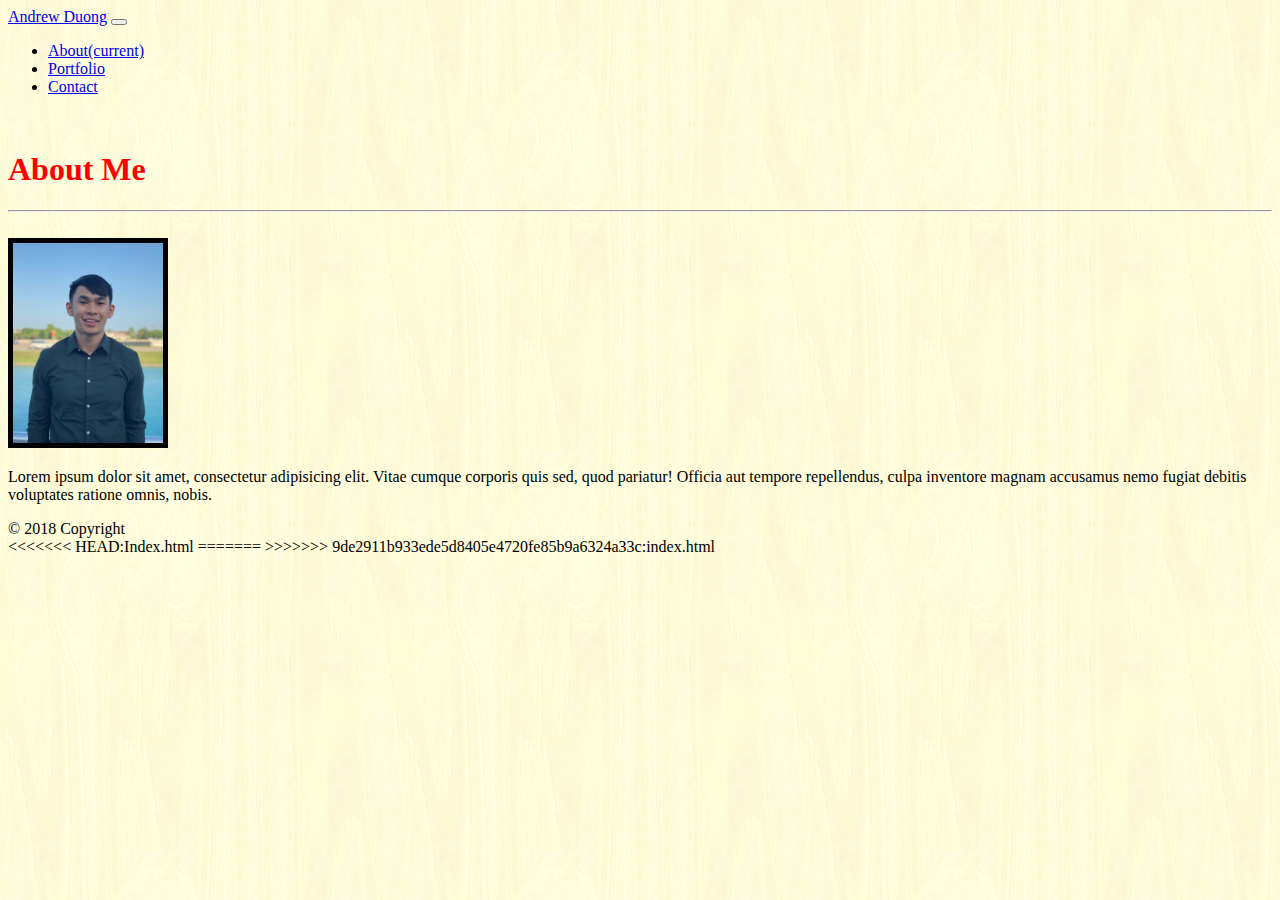
==== index.html @ f6226f55 "updated" ====
<!DOCTYPE html>

<html>

<head>
    <meta charset="utf-8" />
    <meta http-equiv="X-UA-Compatible" content="IE=edge">  
    <title>Portfolio</title>
    <meta name="viewport" content="width=device-width, initial-scale=1">
    <link rel="stylesheet" href="https://stackpath.bootstrapcdn.com/bootstrap/4.1.1/css/bootstrap.min.css" integrity="sha384-WskhaSGFgHYWDcbwN70/dfYBj47jz9qbsMId/iRN3ewGhXQFZCSftd1LZCfmhktB" crossorigin="anonymous"></head>
    <link rel="stylesheet" href="styles.css">
<body>
    <nav>
            <nav class="navbar navbar-expand-lg navbar-dark bg-dark">
                    <a class="navbar-brand" href="index.html">Andrew Duong</a>
                    <button class="navbar-toggler" type="button" data-toggle="collapse" data-target="#navbarNav" aria-controls="navbarNav" aria-expanded="false" aria-label="Toggle navigation">
                      <span class="navbar-toggler-icon"></span>
                    </button>
                    <div class="collapse navbar-collapse" id="navbarNav">
                      <ul class="navbar-nav">
                        <li class="nav-item active">
                          <a class="nav-link" href="index.html">About<span class="sr-only">(current)</span></a>
                        </li>
                        <li class="nav-item">
                          <a class="nav-link" href="portfolio.html">Portfolio</a>
                        </li>
                        <li class="nav-item">
                          <a class="nav-link" href="Contact.html">Contact</a>
                        </li>
                      </ul>
                    </div>
                  </nav>
    </nav>

    <br>
    <div class="container">
            <div class="row"></div>
            <div class="col-md-12">
                <h1>About Me</h1>
            </div>
    <hr>        
    <br>
        <div class="row">
            <div class="col-md-2">
                <img src="pictures/profilePic.jpg" id="profilePic">
            </div>
            <div class="col-md-10">
                <p>Lorem ipsum dolor sit amet, consectetur adipisicing elit. Vitae cumque corporis quis sed, quod pariatur! Officia aut tempore repellendus, culpa inventore magnam accusamus nemo fugiat debitis voluptates ratione omnis, nobis.</p>
            </div>  
        </div>
    </div>


                      
<!--Footer-->
<footer class="page-footer font-small indigo pt-0">

    <!--Footer Links-->
    <div class="container">

        <!--First row-->
        <div class="row">

            <!--First column-->
            <div class="col-md-12 py-5">

                <div class="mb-5 flex-center">


    <!--Copyright-->
    <div class="footer-copyright py-3 text-center">
        © 2018 Copyright
    </div>
    <!--/Copyright-->

</footer>

<script src="https://code.jquery.com/jquery-3.3.1.slim.min.js" integrity="sha384-q8i/X+965DzO0rT7abK41JStQIAqVgRVzpbzo5smXKp4YfRvH+8abtTE1Pi6jizo" crossorigin="anonymous"></script>
<script src="https://cdnjs.cloudflare.com/ajax/libs/popper.js/1.14.3/umd/popper.min.js" integrity="sha384-ZMP7rVo3mIykV+2+9J3UJ46jBk0WLaUAdn689aCwoqbBJiSnjAK/l8WvCWPIPm49" crossorigin="anonymous"></script>
<script src="https://stackpath.bootstrapcdn.com/bootstrap/4.1.1/js/bootstrap.min.js" integrity="sha384-smHYKdLADwkXOn1EmN1qk/HfnUcbVRZyYmZ4qpPea6sjB/pTJ0euyQp0Mk8ck+5T" crossorigin="anonymous"></script>
</body>
</html>
<<<<<<< HEAD:Index.html

=======
>>>>>>> 9de2911b933ede5d8405e4720fe85b9a6324a33c:index.html
---- styles.css ----
body {
    background-image:url("pictures/light-veneer.png");
}

h1 {
    color: red;
}

#profilePic {
    height: 200px;
    width: 150px;
    border: solid black 5px;
}

#portfolioCont {
    margin-top: 100px;
}






/*Portfolio*/
  #stage {
    margin: 2em auto 1em 50%;
    height: 140px;
    -webkit-perspective: 1200px;
    -webkit-perspective-origin: 0 50%;
  }

  #rotator a {
    position: absolute;
    left: -81px;
  }
  #rotator a img {
    padding: 10px;
    border: 1px solid #ccc;
    background: #fff;
    -webkit-backface-visibility: hidden;
  }

  #rotator a:nth-of-type(1) img {
    -webkit-transform: rotateY(-90deg) translateZ(300px);
  }
  #rotator a:nth-of-type(2) img {
    -webkit-transform: rotateY(-60deg) translateZ(300px);
  }
  #rotator a:nth-of-type(3) img {
    -webkit-transform: rotateY(-30deg) translateZ(300px);
  }
  #rotator a:nth-of-type(4) img {
    -webkit-transform: translateZ(300px);
    background: #000;
  }
  #rotator a:nth-of-type(5) img {
    -webkit-transform: rotateY(30deg) translateZ(300px);
  }
  #rotator a:nth-of-type(6) img {
    -webkit-transform: rotateY(60deg) translateZ(300px);
  }
  #rotator a:nth-of-type(n+7) { display: none; }


  @-webkit-keyframes rotator {
    from { -webkit-transform: rotateY(0deg);  }
    to   { -webkit-transform: rotateY(30deg); }
  }

  #rotator {
    -webkit-transform-origin: 0 0;
    -webkit-transform-style: preserve-3d;
    -webkit-animation-timing-function: cubic-bezier(1, 0.2, 0.2, 1);
    -webkit-animation-duration: 1s;
    -webkit-animation-delay: 1s;
  }
  #rotator:hover {
    -webkit-animation-play-state: paused;
  }
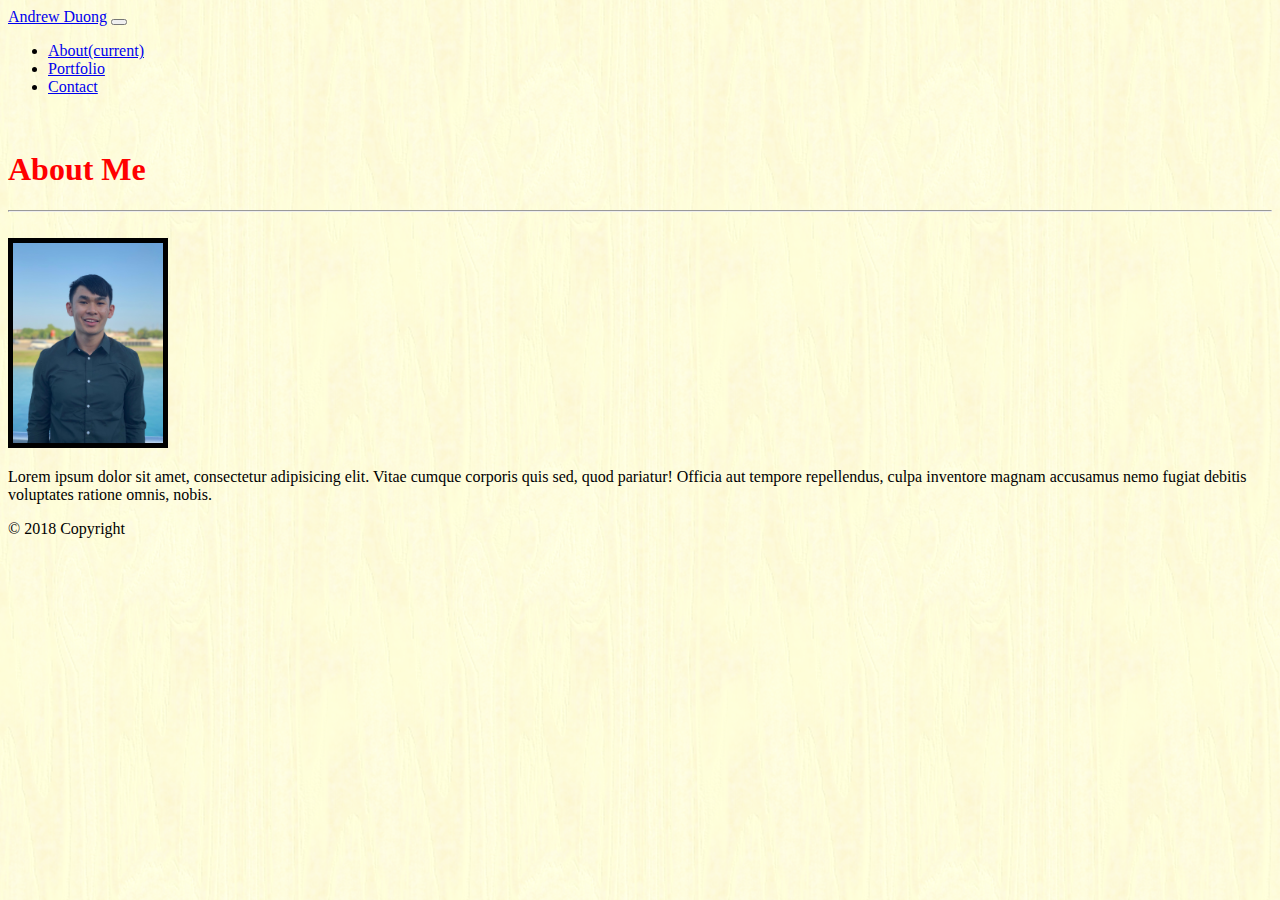
==== commit 4b17dc04: "updated" ====
--- a/index.html
+++ b/index.html
@@ -80,7 +80,3 @@
 <script src="https://stackpath.bootstrapcdn.com/bootstrap/4.1.1/js/bootstrap.min.js" integrity="sha384-smHYKdLADwkXOn1EmN1qk/HfnUcbVRZyYmZ4qpPea6sjB/pTJ0euyQp0Mk8ck+5T" crossorigin="anonymous"></script>
 </body>
 </html>
-<<<<<<< HEAD:Index.html
-
-=======
->>>>>>> 9de2911b933ede5d8405e4720fe85b9a6324a33c:index.html
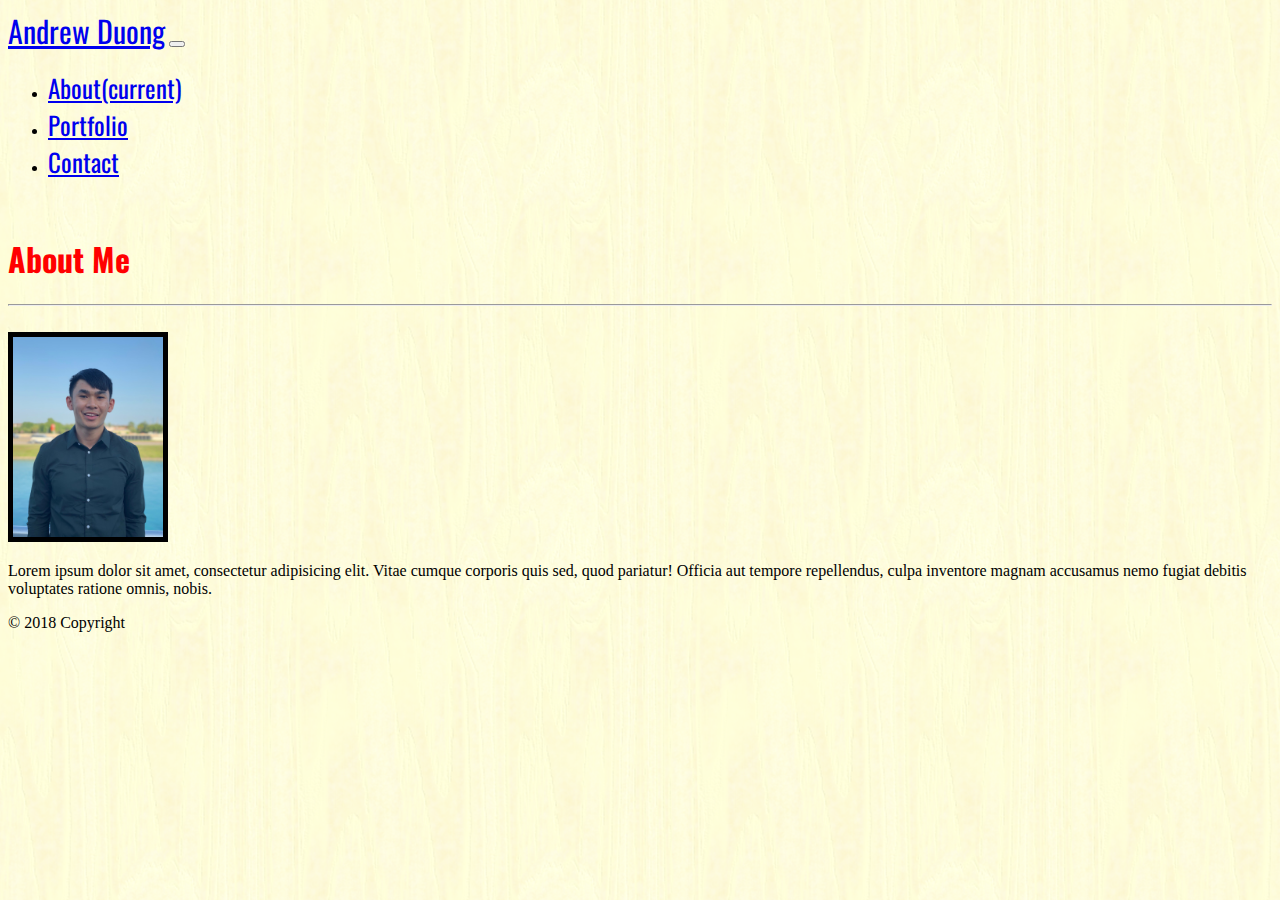
==== commit 13a9ad2f: "updated" ====
--- a/index.html
+++ b/index.html
@@ -9,6 +9,8 @@
     <meta name="viewport" content="width=device-width, initial-scale=1">
     <link rel="stylesheet" href="https://stackpath.bootstrapcdn.com/bootstrap/4.1.1/css/bootstrap.min.css" integrity="sha384-WskhaSGFgHYWDcbwN70/dfYBj47jz9qbsMId/iRN3ewGhXQFZCSftd1LZCfmhktB" crossorigin="anonymous"></head>
     <link rel="stylesheet" href="styles.css">
+    <link href="https://fonts.googleapis.com/css?family=Oswald" rel="stylesheet">
+
 <body>
     <nav>
             <nav class="navbar navbar-expand-lg navbar-dark bg-dark">
--- a/styles.css
+++ b/styles.css
@@ -16,6 +16,20 @@
     margin-top: 100px;
 }
 
+.nav-link {
+  font-family: 'Oswald', sans-serif;
+  font-size: 25px;
+}
+
+.navbar-brand{
+  font-family: 'Oswald', sans-serif;
+  font-size: 30px;
+}
+
+h1{
+  font-family: 'Oswald', sans-serif;
+  
+}
 
 
 
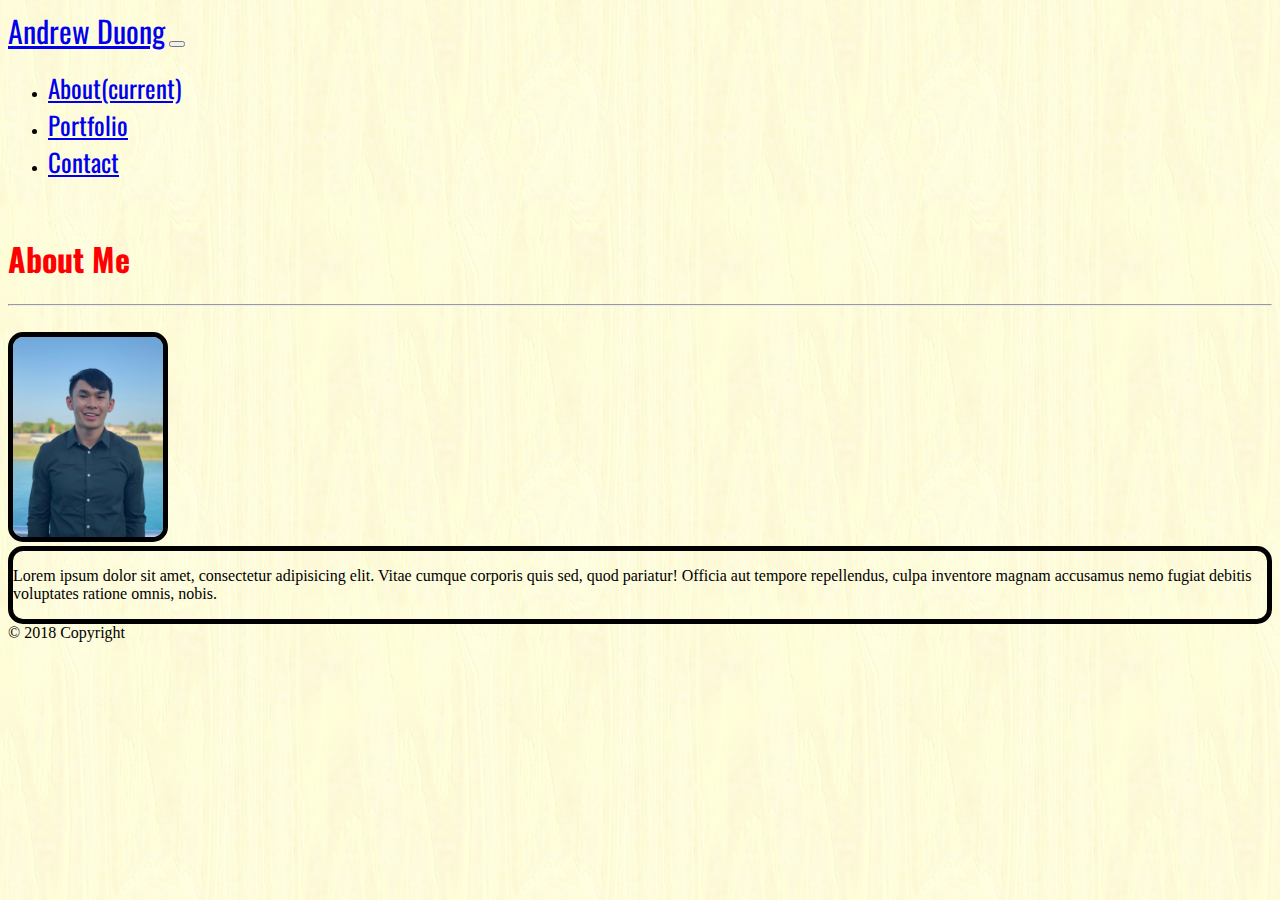
==== commit c9920840: "updated" ====
--- a/index.html
+++ b/index.html
@@ -46,7 +46,7 @@
             <div class="col-md-2">
                 <img src="pictures/profilePic.jpg" id="profilePic">
             </div>
-            <div class="col-md-10">
+            <div class="col-md-10" id="bioSect">
                 <p>Lorem ipsum dolor sit amet, consectetur adipisicing elit. Vitae cumque corporis quis sed, quod pariatur! Officia aut tempore repellendus, culpa inventore magnam accusamus nemo fugiat debitis voluptates ratione omnis, nobis.</p>
             </div>  
         </div>
--- a/styles.css
+++ b/styles.css
@@ -10,6 +10,7 @@
     height: 200px;
     width: 150px;
     border: solid black 5px;
+    border-radius: 15px;
 }
 
 #portfolioCont {
@@ -31,7 +32,19 @@
   
 }
 
+#bioSect{
+  border: black solid 5px;
+  border-radius: 15px;
+}
 
+.carousel-item{
+  margin: auto;
+}
+
+.w-100{
+  height: 200px;
+  width: 200px;
+}
 
 
 
